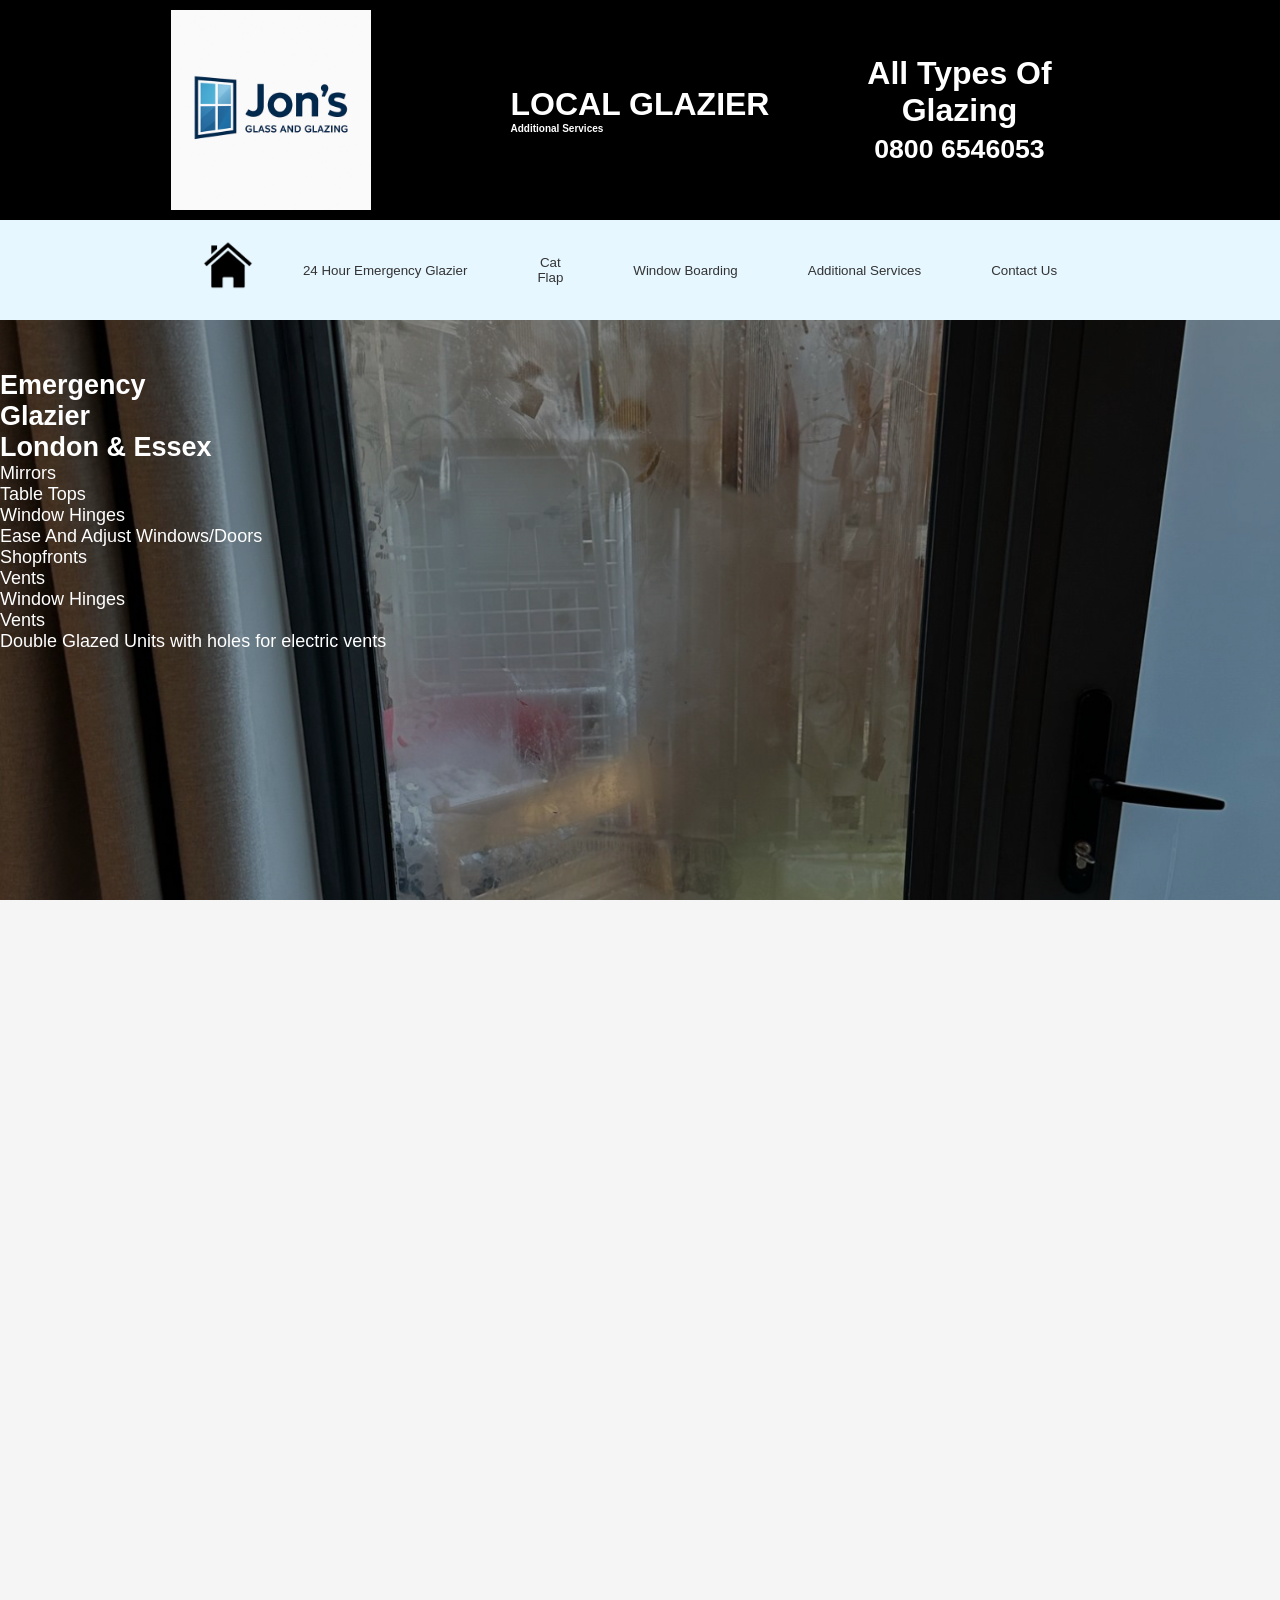
==== additionalservices.html @ 0c83e2c0 "Add files via upload" ====
<!DOCTYPE html>
<html lang="en">
<head>
    <meta charset="UTF-8">
    <meta name="viewport" content="width=device-width, initial-scale=1.0">
    <title>Document</title>
    <link rel="stylesheet" href="style.css">
    <link rel="stylesheet" href="https://unpkg.com/swiper/swiper-bundle.min.css" />
    
    

<style>
    body {
        
        font-family: Arial, sans-serif;
        /*background-color: gray;*/
    }

    .swiper {
        width: 100%;
        height: 700px;
        position:relative;
    }

    .swiper-slide {
        position: relative;
        background-size: cover;
        background-position:center;
        color: white;
        display: flex;
        align-items: center;
        font-size:large;
        padding: 0px;
        background-repeat: no-repeat;
    }

    .swiper-slide::before {
        content: "";
        position: absolute;
        inset: 0;
        background: rgba(0, 0, 0, 0.4);
    }

    .slide-content {
        position: relative;
        z-index: 1;
        max-width: 800px;
        text-align: left;
        height: 600px;
    }

    .swiper-button-next,
    .swiper-button-prev {
        color: white;
    }
</style>
</head>
<body>
    <div class="heading-row"> 
    <h1 id="Name"> </h1> 
    <h1 id="title">LOCAL GLAZIER <p id="local">Additional Services</p>
    </h1>
    <div class="heading">
    <h1 > All Types Of Glazing
        <p></p>
        <a id="phonenum">
            0800 6546053
        </a>
    </h1>
    </div>
</div>
    <div class="selection">
            <a href="index.html" class="benefits">
            <button id="buttons" class="home"></button>
            </button>
        </a>
        <a href="emergencyglaziers.html" class="benefits">
            <button id="buttons">
                24 Hour Emergency Glazier
            </button>
            </a>
            <a href="dogFlap.html" class="benefits">
            <button id="buttons">
                Cat <p>
                    Flap
                </p>
            </button>
            </a>

            <a href="Windowboarding.html" class="benefits">
            <button id="buttons">
                Window Boarding 
            </button>
            </a>

<a href="additionalservices.html" class="benefits">
            <button id="buttons">
                Additional Services
            </button>
            </a>
            <a href="contactus.html" class="benefits">
            <button id="buttons">
                Contact Us
            </button>
            </a>
    
    </div><div class="swiper">
        <div class="swiper-wrapper">
    <div class="swiper-slide" style="background-image: url('misted.JPG');" >
        <div class="slide-content">
        <h2>Emergency<br>Glazier<br>London & Essex</h2>
        <p>
        <ul>
            <li> Mirrors </li>
            <li>Table Tops</li>
            <li>Window Hinges</li>
            <li> Ease And Adjust Windows/Doors</li>
            <li> Shopfronts </li>
            <li>Vents</li>
            <li>Window Hinges</li>
            <li> Vents</li>
            <li> Double Glazed Units with holes for electric vents</li>
        </ul>
        </p>
    </div>
    </div>
</div>

<!-- Arrows -->
<div class="swiper-button-next"></div>
<div class="swiper-button-prev"></div>
</div>
<div class="desc">
<h1 id="phone">If you want to find out more call us on 0800 6546053.
We are always happy to help. 
    </h1>
</div>
</div>
<div class="services">
    <h1>Additional Services </h1>
    <p id="about">In addition to our core glazing work, Jon's Glass Glazing offers a wide range of additional services to meet all your glass needs. These include double glazed units with holes, installation of mirror, shopfronts , table tops and more. With a focus on customer satisfaction, and prompt service, we’re your local go-to for reliable and high-quality glasswork.</p>
        <a href="emergencyglaziers.html" class="zoom-card">
            <img src="window1.JPG" alt="Emergency Glaziers">
            <div class="caption">EMERGENCY GLAZIERS</div>
        </a>
        
        <a href="Windowboarding.html" class="zoom-card">
            <img src="boardup.jpeg" alt="Emergency Glaziers">
            <div class="caption">Window Boarding</div>
            
        <a href="dogFlap.html" class="zoom-card">
            <img src="catflap.JPG" alt="Emergency Glaziers">
            <div class="caption">Cat/Dog Flaps</div>
            
        
        <a href="contactus.html" class="zoom-card">
            <img src="window.JPG" alt="Emergency Glaziers"><div class="caption">Contact Us</div>
</a>
</a>
</div>

    <h1 id="sameday">Additional Services<p id="same"> At Jon's Glass Glazing pride ourselves on being one of London’s and Essex's best local glazier companies. We offer a variety of services including misty window repairs, replacing window hinges and replacing handels throughout London and Essex</p>
<div class="two-column">
    <div class="text-content">
    <h2>All Services:</h2>
    <ul class="arrow-list">
    <li> Emergency Glazing</li>
    <li> Mirrors</li>
    <li> Misty Double Glazing</li>
    <li> New Shop Fronts</li>
    <li> Commercial Glazing</li>
    <li> Cat Flaps/Dog Flaps</li>
    <li> Ease and Adjust Windows/Doors/Handels</li>
    <li> Table Tops</li>
    </ul>
    <a class="call-button" href="tel:0800 6546053">Call us to find out more</a>

</div>
<div class="image-content">
    <img src="3.JPG" alt="First Image" class="desktop-only">
</div>
</div>





<div class="two-column"> 
<div class="text-content">
    <h2>Why choose Jons Glass Glazing as your glaziers in London?</h2>

    <ul class="arrow-list">
    <li>No hidden call-out fees</li>
    <li>Skilled and experienced glaziers</li>
    <li>Guaranteed repairs for your peace of mind</li>
    <li>All types of glass work undertaken</li>
    <li>Commitment to top-quality workmanship</li>
    <li>Affordable and competitive pricing</li>
    <li>Same-day service available when you need it most</li>
    </ul>
    
    </ul>
   
</div>
<div class="image-content">
    <img src="2.JPG" alt="Second Image" class="desktop-only">
</div>
</div>



<div class="contact-container">
<div class="contact-info">
    <h2>Contact Us</h2>
    <p><strong>Email:</strong> jonsglassandglazing@gmail.com</p>
    <p><strong>Phone:</strong> 0800 6546053</p>
    <p> Open 7 Days a Week 24 Hour (Emergency call-outs only)</p>
    
<p> Monday: 8:00 AM – 8:00 PM</p>
<p>Tuesday: 8:00 AM – 8:00 PM</p>
<p> Wednesday: 8:00 AM – 8:00 PM</p>
<p> Thursday: 8:00 AM – 8:00 PM</p>
<p> Friday: 8:00 AM – 8:00 PM</p>
<p>Saturday: 8:00 AM – 6:00 PM</p>
<p>Sunday: Closed (Emergency call-outs only)</p>

</div>
<div class="map-section">
<iframe src="https://www.google.com/maps/embed?pb=!1m18!1m12!1m3!1d158857.83988693453!2d-0.2664040531877933!3d51.52873980497002!2m3!1f0!2f0!3f0!3m2!1i1024!2i768!4f13.1!3m3!1m2!1s0x47d8a00baf21de75%3A0x52963a5addd52a99!2sLondon!5e0!3m2!1sen!2suk!4v1748264860120!5m2!1sen!2suk" 
width="100%"
height="300" 
style="border:0;"
allowfullscreen=""
loading="lazy"
referrerpolicy="no-referrer-when-downgrade" class="map">
</iframe>
</div>
</div>

</div>




<!-- Swiper JS -->
<script src="https://unpkg.com/swiper/swiper-bundle.min.js"></script>


<script src="main.js"></script>
    
</body>
</html>
---- style.css ----
/* Global Reset and Base Styles */
* {
    box-sizing: border-box;
    margin: 0;
    padding: 0;
}

html, body {
    height: 100%;
    width: 100%;
    font-family: Arial, sans-serif;
    overflow-x: hidden;
    background-color: #F5F5F5;
    color: #333333;
}

/* Container */
.container {
    min-height: 100vh;
    width: 100%;
    display: flex;
    flex-direction: column;
}

/* Heading Row */
.heading-row {
    display: flex;
    flex-direction: row;
    align-items: center;
    justify-content: center;
    gap: 40px;
    padding: 10px;
    background-color: black;
    flex-wrap: wrap;
    color: white;
}

/* Heading */
.heading {
    width: 300px;
    padding: 10px;
    text-align: center;
}

/* Selection Bar */
.selection {
    display: flex;
    flex-wrap: wrap;
    align-items: center;
    justify-content: center;
    gap: 10px;
    background-color: #E6F7FF;
    padding: 10px;
}

/* Home Button */
.home {
    background-image: url(home.png);
    background-size: contain;
    background-repeat: no-repeat;
    width: 50px;
    height: 50px;
    border: none;
    cursor: pointer;
}

/* Swiper */
.swiper {
    width: 100%;
    height: auto;
    overflow: hidden;
    margin: 0 auto;
}

/* Services */
.services {
    background-color: white;
    width: 100%;
    text-align: center;
    padding: 20px 0;
}

/* Description */
.desc {
    background-color: black;
    text-align: center;
    display: flex;
    justify-content: center;
    padding: 10px;
    font-size: small;
}

/* Zoom Card */
.zoom-card {
    width: 100%;
    max-width: 300px;
    border: 1px solid #CCCCCC;
    text-decoration: none;
    display: inline-block;
    color: inherit;
    overflow: hidden;
    background: white;
    border-radius: 6px;
    transition: box-shadow 0.3s ease;
}

.zoom-card:hover {
    box-shadow: 0 4px 12px rgba(0,0,0,0.1);
}

.zoom-card img {
    width: 100%;
    height: 200px;
    object-fit: cover;
    transition: transform 0.4s ease;
}

.zoom-card:hover img {
    transform: scale(1.1);
}

.caption {
    padding: 10px;
    text-align: center;
    font-size: 1.1em;
}

/* Benefits */
.benefits {
    max-width: 300px;
    display: inline-block;
    color: inherit;
    overflow: hidden;
}

.benefits img {
    width: 80%;
    height: 200px;
    object-fit: cover;
}

/* Two-Column Section */
.two-column {
    display: flex;
    flex-wrap: wrap;
    font-size: medium;
    width: auto;
    height: 470px;
    background-color: white;
}

/* Text & Image Content */
.text-content,
.image-content {
    flex: 1;
    min-width: 300px;
    padding: 20px;
    background-color: white;
    height: 400px;
    color: black;
}

.image-content img {
    width: 480px;
    height:auto;
    object-fit: contain;
}

/* Call Button */
.call-button {
    display: inline-block;
    background-color: black;
    color: white;
    font-weight: bold;
    text-decoration: none;
    padding: 15px 30px;
    border-radius: 4px;
    margin-top: 10px;
}

.call-button:hover {
    background-color: gray;
    
}

/* Contact Info */
.contact-container {
    display: flex;
    flex-direction: row;
    justify-content: center;
    align-items: center;
    gap: 30px;
    padding: 40px;
    flex-wrap: wrap;
    background-color:black;
}

.map-section {
    flex: 1;
    min-width: 300px;
    max-width: 600px;
}

.contact-info {
    flex: 1;
    min-width: 300px;
    max-width: 600px;
    padding: 20px;
    background-color: black;
    font-size: large;
    color: white;
}

/* Arrow List */
.arrow-list {
    list-style: none;
    padding: 0;
    display: flex;
    flex-direction: column;
    gap: 20px;
    margin-bottom: 40px;
    margin-top:  20px; ;
    
}

.arrow-list li::before {
    content: "➤ ";
    color: #4A90E2;
    font-weight: bold;
    margin-inline-start: auto;
    margin-inline-end: 10px;
    

}

/* Logo Section */
#Name {
    background-image: url("logo.JPG");
    background-size: contain;
    background-repeat: no-repeat;
    height: 200px;
    width: 300px;
}

#title, #local {
    color: white;
}

#local {
    font-size: x-small;
}

#logo {
    padding: 10px;
}

#phonenum {
    font-size: smaller;
}

/* Buttons */
#buttons, #home2 {
    color: #333333;
    background-color: #E6F7FF;
    padding: 10px 20px;
    border: none;
    cursor: pointer;
    transition: background-color 0.3s ease;
    height: 60px;
    margin: 10px;
}

#home2 {
    width: 60px;
}

#buttons:hover,
#home2:hover {
    background-color: #CCCCCC;
}

/* Misc Layout IDs */
#txt, #mid, #left {
    flex: 1;
    display: flex;
    align-items: center;
    justify-content: center;
    gap: 10px;
    height: 60px;
    width: 100%;
    text-align: center;
    padding: 0 10px;
}

#txt {
    text-align: left;
}

#mid {
    background-color: #4A90E2;
    color: white;
}

#about {
    max-width: 100%;
    padding: 10px;
    margin: 10px auto;
    
}

/* Background Section */
#phone {
    background-color: black;
    background-size: cover;
    background-position: center;
    padding: 30px;
    margin: 0;
    text-align: center;
    color: white;
}

/* Same Day Banner */
#sameday {
    background-color: black;
    text-align: center;
    padding: 0px;
    color: white;
}

#same {
    font-size: medium;
}

/* Paragraphs */
p {
    margin: 0;
}

/* Responsive Queries */
@media screen and (max-width: 768px) {
    .desktop-only {
        display: none !important;
    }

    .home {
        order: 0;
        margin-bottom: 10px;
    }

    .contact-container {
        flex-direction: column;
        align-items: center;
    }

    .map-section, .contact-info {
        max-width: 90%;
    }

    .heading-row {
        flex-direction: column;
        gap: 20px;
    }

    .two-column {
        flex-direction: column;
    }

    .zoom-card {
        max-width: 100%;
    }

    #about {
        left: 0;
        width: 90%;
    }

    #txt, #mid, #left {
        flex-direction: column;
        height: auto;
    }

    .selection {
        flex-direction: column;
        align-items: center;
        gap: 10px;
        padding: 10px 0;
        
    }

    #home2 {
        margin: 0;
        order: 0;
    }

    #buttons {
        width: auto;
        margin: 5px 0;
    }
}
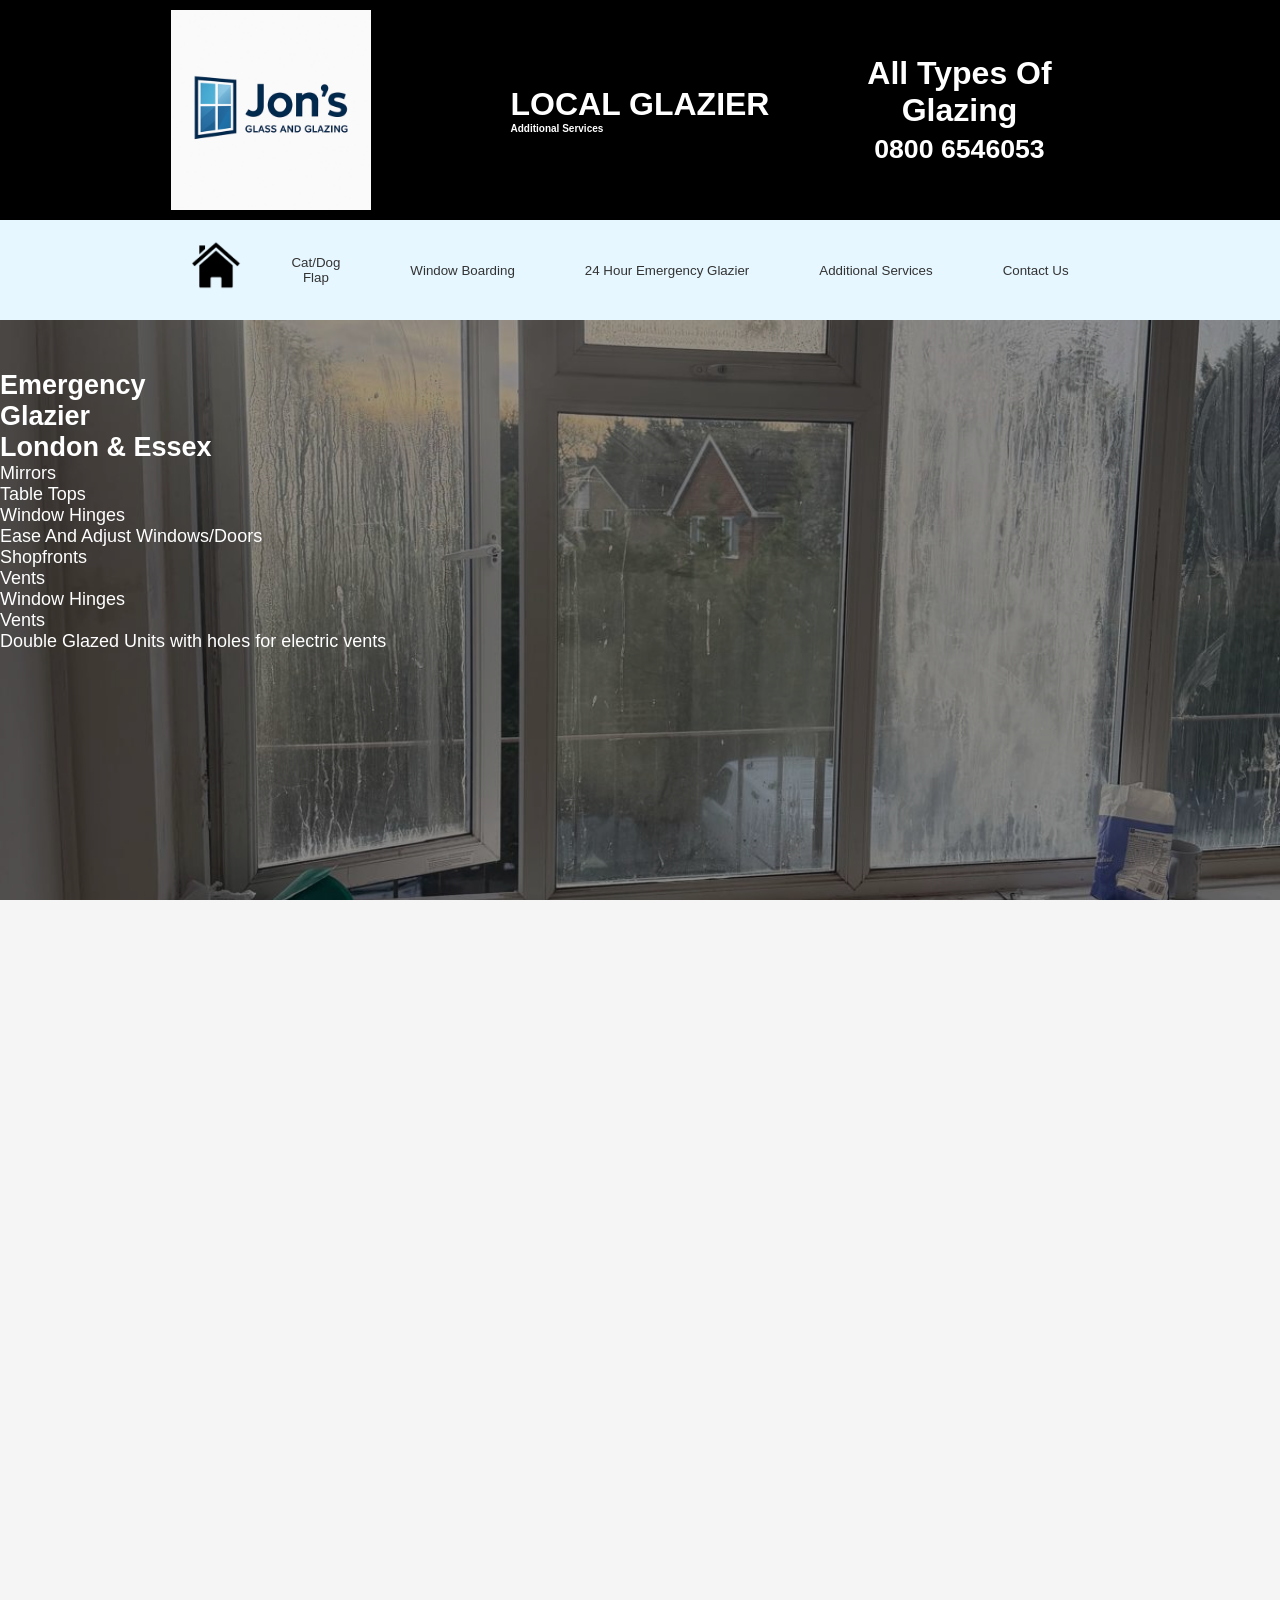
==== commit 7a02bf1e: "Update additionalservices.html" ====
--- a/additionalservices.html
+++ b/additionalservices.html
@@ -3,10 +3,10 @@
 <head>
     <meta charset="UTF-8">
     <meta name="viewport" content="width=device-width, initial-scale=1.0">
-    <title>Document</title>
+    <title>Additional Services </title>
     <link rel="stylesheet" href="style.css">
     <link rel="stylesheet" href="https://unpkg.com/swiper/swiper-bundle.min.css" />
-    
+    <link rel="icon" href="jons_glass.png" type="image/png">
     
 
 <style>
@@ -70,18 +70,14 @@
     </div>
 </div>
     <div class="selection">
-            <a href="index.html" class="benefits">
+             <a href="index.html" class="benefits">
             <button id="buttons" class="home"></button>
             </button>
         </a>
-        <a href="emergencyglaziers.html" class="benefits">
-            <button id="buttons">
-                24 Hour Emergency Glazier
-            </button>
-            </a>
-            <a href="dogFlap.html" class="benefits">
-            <button id="buttons">
-                Cat <p>
+
+         <a href="dogFlap.html" class="benefits">
+            <button id="buttons">
+                Cat/Dog <p>
                     Flap
                 </p>
             </button>
@@ -93,6 +89,15 @@
             </button>
             </a>
 
+        <a href="emergencyglaziers.html" class="benefits">
+            <button id="buttons">
+               24 Hour Emergency Glazier
+            </button>
+            </a>
+          
+
+            
+
 <a href="additionalservices.html" class="benefits">
             <button id="buttons">
                 Additional Services
@@ -106,7 +111,7 @@
     
     </div><div class="swiper">
         <div class="swiper-wrapper">
-    <div class="swiper-slide" style="background-image: url('misted.JPG');" >
+    <div class="swiper-slide" style="background-image: url('misted1.jpeg');" >
         <div class="slide-content">
         <h2>Emergency<br>Glazier<br>London & Essex</h2>
         <p>
@@ -138,18 +143,18 @@
 </div>
 <div class="services">
     <h1>Additional Services </h1>
-    <p id="about">In addition to our core glazing work, Jon's Glass Glazing offers a wide range of additional services to meet all your glass needs. These include double glazed units with holes, installation of mirror, shopfronts , table tops and more. With a focus on customer satisfaction, and prompt service, we’re your local go-to for reliable and high-quality glasswork.</p>
+    <p id="about">In addition to our core glazing work, Jon's Glass Glazing offers a wide range of additional services to meet all your glass needs. These include double glazed units with holes, installation of mirrors, shopfronts , table tops and more. With a focus on customer satisfaction, and prompt service, we’re your local go-to for reliable and high-quality glasswork.</p>
         <a href="emergencyglaziers.html" class="zoom-card">
-            <img src="window1.JPG" alt="Emergency Glaziers">
+            <img src="glass3.jpeg" alt="Emergency Glaziers">
             <div class="caption">EMERGENCY GLAZIERS</div>
         </a>
         
         <a href="Windowboarding.html" class="zoom-card">
-            <img src="boardup.jpeg" alt="Emergency Glaziers">
+            <img src="boardup4.jpeg" alt="Emergency Glaziers">
             <div class="caption">Window Boarding</div>
             
         <a href="dogFlap.html" class="zoom-card">
-            <img src="catflap.JPG" alt="Emergency Glaziers">
+            <img src="catflap3.jpeg" alt="Emergency Glaziers">
             <div class="caption">Cat/Dog Flaps</div>
             
         
@@ -159,7 +164,7 @@
 </a>
 </div>
 
-    <h1 id="sameday">Additional Services<p id="same"> At Jon's Glass Glazing pride ourselves on being one of London’s and Essex's best local glazier companies. We offer a variety of services including misty window repairs, replacing window hinges and replacing handels throughout London and Essex</p>
+    <h1 id="sameday">Additional Services<p id="same"> At Jon's Glass and Glazing we pride ourselves on being one of London’s and Essex's best local glazing companies. We offer a variety of services including misty window repairs, replacement window hinges and handels throughout London and Essex</p>
 <div class="two-column">
     <div class="text-content">
     <h2>All Services:</h2>
@@ -167,43 +172,47 @@
     <li> Emergency Glazing</li>
     <li> Mirrors</li>
     <li> Misty Double Glazing</li>
-    <li> New Shop Fronts</li>
+    <li> Shop Fronts</li>
     <li> Commercial Glazing</li>
     <li> Cat Flaps/Dog Flaps</li>
-    <li> Ease and Adjust Windows/Doors/Handels</li>
+    <li> Ease and Adjust Windows/Doors</li>
     <li> Table Tops</li>
+    <li> Replacement window hinges</li>
+    <li> Window restrictors</li>
     </ul>
-    <a class="call-button" href="tel:0800 6546053">Call us to find out more</a>
 
 </div>
 <div class="image-content">
-    <img src="3.JPG" alt="First Image" class="desktop-only">
-</div>
-</div>
-
-
-
-
-
-<div class="two-column"> 
-<div class="text-content">
+    <img src="before1.jpeg" alt="First Image" class="desktop-only">
+</div>
+</div>
+
+
+
+
+    
+<div class="two-column">
+    <div class="text-content">
     <h2>Why choose Jons Glass Glazing as your glaziers in London?</h2>
 
     <ul class="arrow-list">
+    <li>Guaranteed repairs for your peace of mind</li>
     <li>No hidden call-out fees</li>
+    <li>Affordable and competitive pricing</li>
     <li>Skilled and experienced glaziers</li>
-    <li>Guaranteed repairs for your peace of mind</li>
+    <li>Commitment to top-quality workmanship</li>
     <li>All types of glass work undertaken</li>
     <li>Commitment to top-quality workmanship</li>
-    <li>Affordable and competitive pricing</li>
     <li>Same-day service available when you need it most</li>
     </ul>
-    
-    </ul>
-   
-</div>
+    <a class="call-button" href="tel:07757792472">Call us now</a>
+</div>
+
+
+
+
 <div class="image-content">
-    <img src="2.JPG" alt="Second Image" class="desktop-only">
+    <img src="after1.jpeg" alt="Second Image" class="desktop-only">
 </div>
 </div>
 
@@ -213,6 +222,13 @@
 <div class="contact-info">
     <h2>Contact Us</h2>
     <p><strong>Email:</strong> jonsglassandglazing@gmail.com</p>
+    <p class="ig-link">
+  <img src="ig.png" alt="Instagram Logo" class="ig">
+  Instagram:
+  <a href="https://www.instagram.com/jonsglassglazing?igsh=MW9hbzhqcmdnY3JhdQ%3D%3D&utm_source=qr" target="_blank">
+    Jon's Glass & Glazing
+  </a>
+</p>
     <p><strong>Phone:</strong> 0800 6546053</p>
     <p> Open 7 Days a Week 24 Hour (Emergency call-outs only)</p>
     
@@ -249,4 +265,4 @@
 <script src="main.js"></script>
     
 </body>
-</html>+</html>
--- a/style.css
+++ b/style.css
@@ -145,7 +145,7 @@
     flex-wrap: wrap;
     font-size: medium;
     width: auto;
-    height: 470px;
+    height: 550px;
     background-color: white;
 }
 
@@ -155,7 +155,6 @@
     flex: 1;
     min-width: 300px;
     padding: 20px;
-    background-color: white;
     height: 400px;
     color: black;
 }
@@ -397,3 +396,6 @@
         margin: 5px 0;
     }
 }
+
+
+
